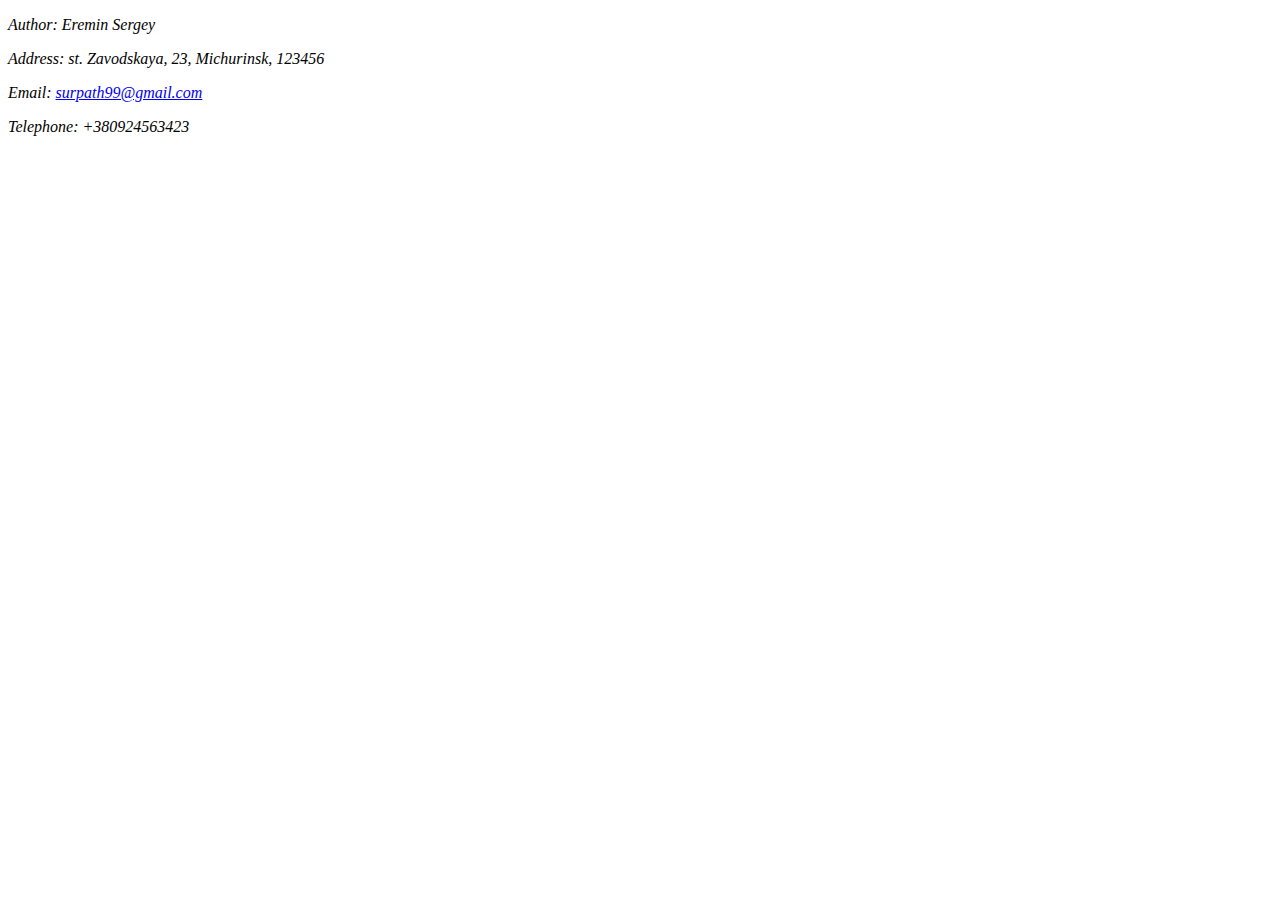
==== pages/contacts.html @ 89fc1589 "Main branch" ====
<!DOCTYPE html>
<html>
<body>
    <address>
        <p>Author: Eremin Sergey</p>
        <p>Address: st. Zavodskaya, 23, Michurinsk, 123456</p>
        <p>Email: <a href= "mailto: surpa99@gmail.com">surpath99@gmail.com</a></p>
        <p>Telephone:  +380924563423</p>
        </address>



</body>
</html>
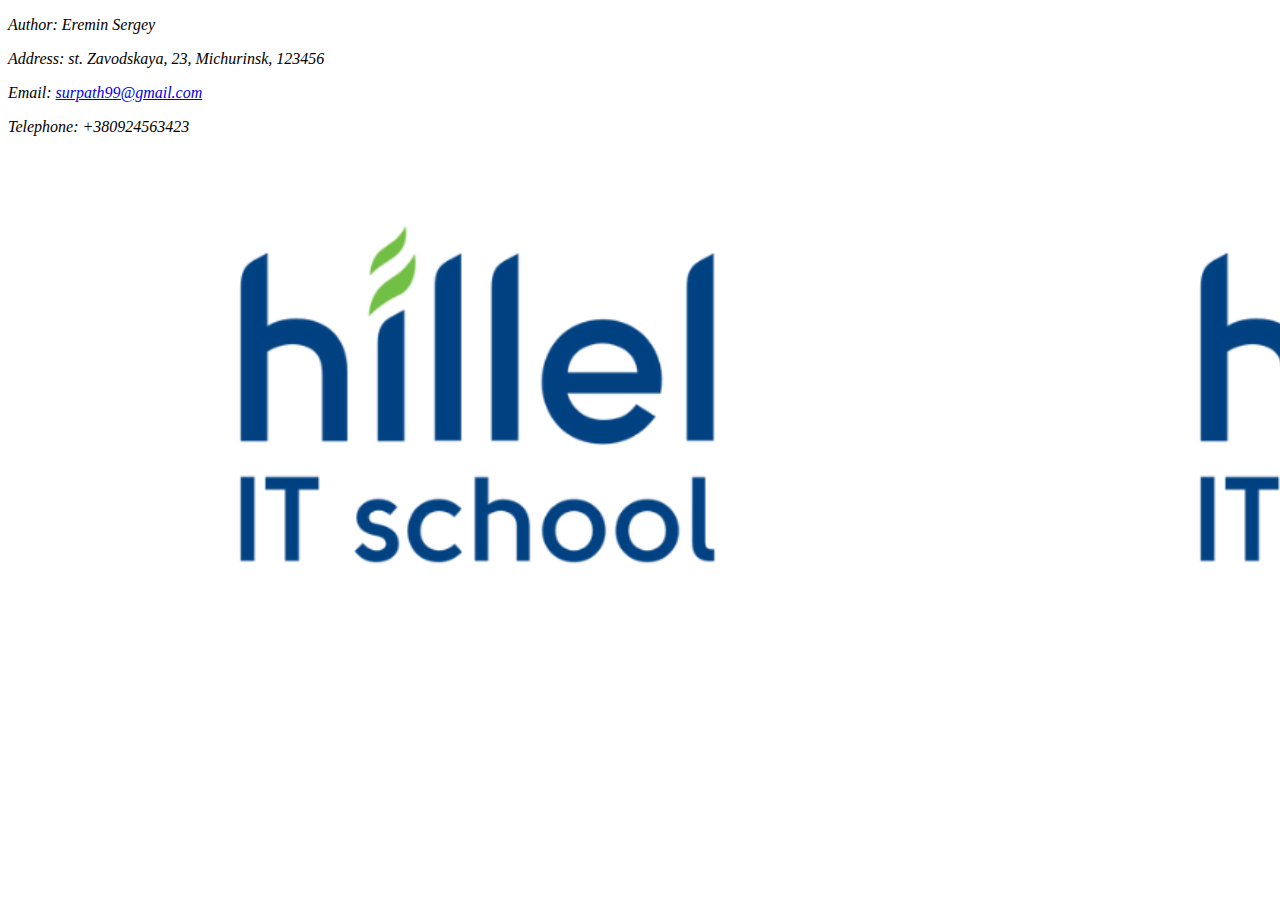
==== commit d18f872e: "Html+css" ====
--- a/pages/contacts.html
+++ b/pages/contacts.html
@@ -1,6 +1,8 @@
 <!DOCTYPE html>
 <html>
+<head><link rel="stylesheet" href="../all_styles.css"></head>
 <body>
+<title>Contacts</title>
     <address>
         <p>Author: Eremin Sergey</p>
         <p>Address: st. Zavodskaya, 23, Michurinsk, 123456</p>
--- a/all_styles.css
+++ b/all_styles.css
@@ -0,0 +1,3 @@
+body {
+  background-image: url("pages/background-image/hillel_logo.png");
+}